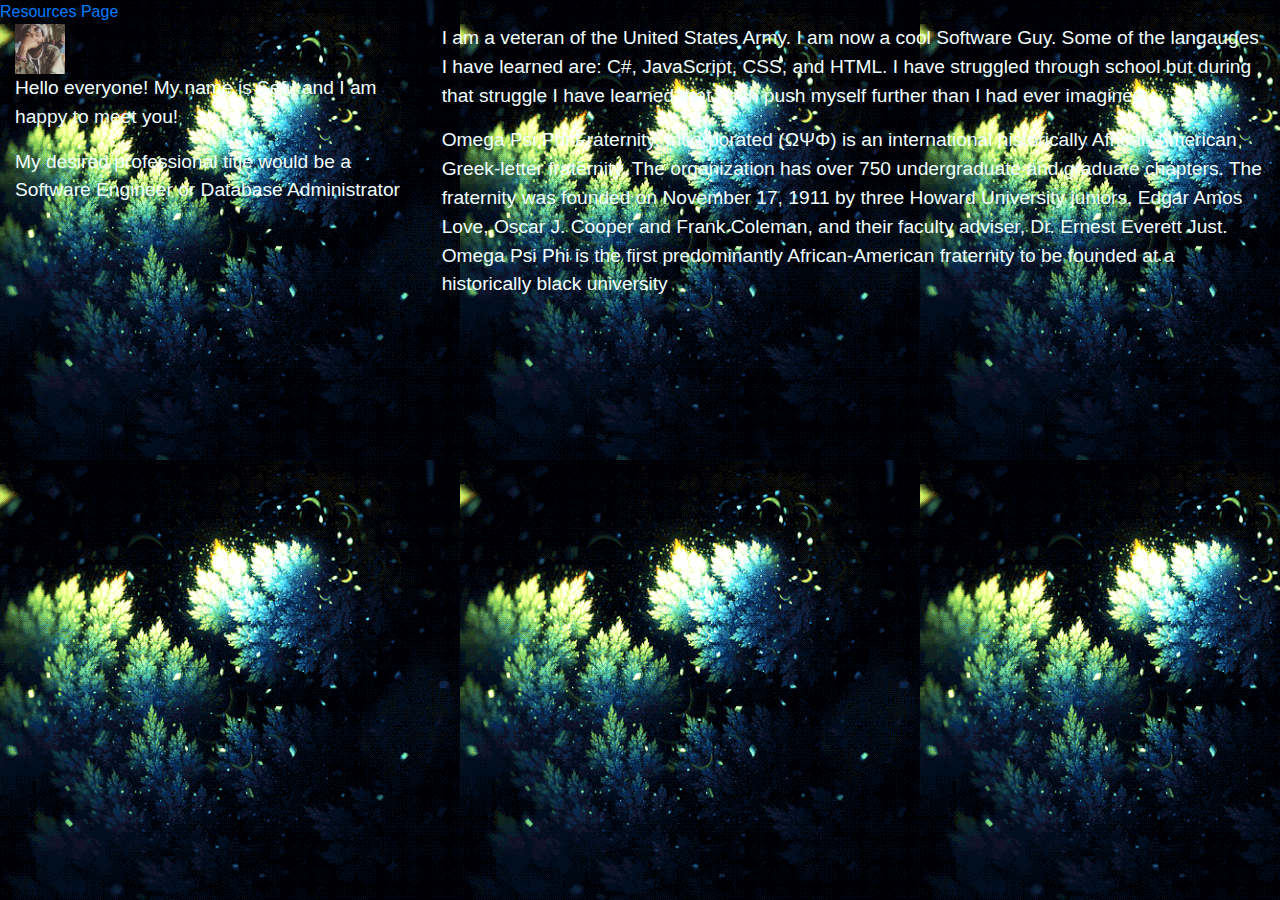
==== index.html @ f9272dee "new commit" ====
<!DOCTYPE html>
<html lang="en">
<head>
    <meta charset="UTF-8">
    <meta name="viewport" content="width=device-width, initial-scale=1.0">
    <link rel="stylesheet" href="http://meyerweb.com/eric/tools/css/reset/reset.css">
    <link rel="stylesheet" href="css/index.css">
    <!-- Latest compiled and minified CSS -->
    <link rel="stylesheet" href="https://maxcdn.bootstrapcdn.com/bootstrap/4.4.1/css/bootstrap.min.css">
    <!-- jQuery library -->
    <script src="https://ajax.googleapis.com/ajax/libs/jquery/3.4.1/jquery.min.js"></script>
    <!-- Latest compiled JavaScript -->
    <script src="https://maxcdn.bootstrapcdn.com/bootstrap/4.4.1/js/bootstrap.min.js"></script>
    <title>Sefu's WebRoot</title>
</head>
<body>
    <a href="/html/resources.html">Resources Page</a>
    <div class="container-fluid">
        <div class="row" id="row1">
          <div class="col-md-4" id="column1">
              <img src="/images/me.jpg" id="sefu" alt="Sefu">
              <p>Hello everyone! My name is Sefu and I am happy to meet you!</p>
              <p>My desired professional title would be a Software Engineer or Database Administrator</p>
            </div>

            <div class="col-md-8" id="column2">
                <p>I am a veteran of the United States Army. I am now a cool Software Guy. Some of the langauges I have learned are: C#, JavaScript, CSS, and HTML. I have struggled through school but during that struggle I have learned that I can push myself further than I had ever imagined. </p>
                <p>Omega Psi Phi Fraternity, Incorporated (ΩΨΦ) is an international historically African American Greek-letter fraternity. The organization has over 750 undergraduate and graduate chapters. The fraternity was founded on November 17, 1911 by three Howard University juniors, Edgar Amos Love, Oscar J. Cooper and Frank Coleman, and their faculty adviser, Dr. Ernest Everett Just. Omega Psi Phi is the first predominantly African-American fraternity to be founded at a historically black university</p>
            </div>
        </div>
        
      </div>
    
    
    
</body>
</html>
---- css/index.css ----
h3 {
    color:  whitesmoke;
  }
body{
      background-image: url(/images/leaf.gif);
      font-family: sans-serif;
      font: bold;
  }

  #resources{
    color: azure;
    font-size: larger;
    background-color: brown;
  }

  #navbar{
    color: azure;
    font-size: larger;
    background-color: brown;
  }

#row1{
  color: azure;
  font-size: larger;
}
#column2{
  border: 100px;
  border-color: blueviolet;
}
  #sefu{
    height: 50px;
    width: 50px;
    box-shadow: 0 4px 8px 0 rgba(0, 0, 0, 0.2), 0 6px 20px 0 rgba(0, 0, 0, 0.19);
  }
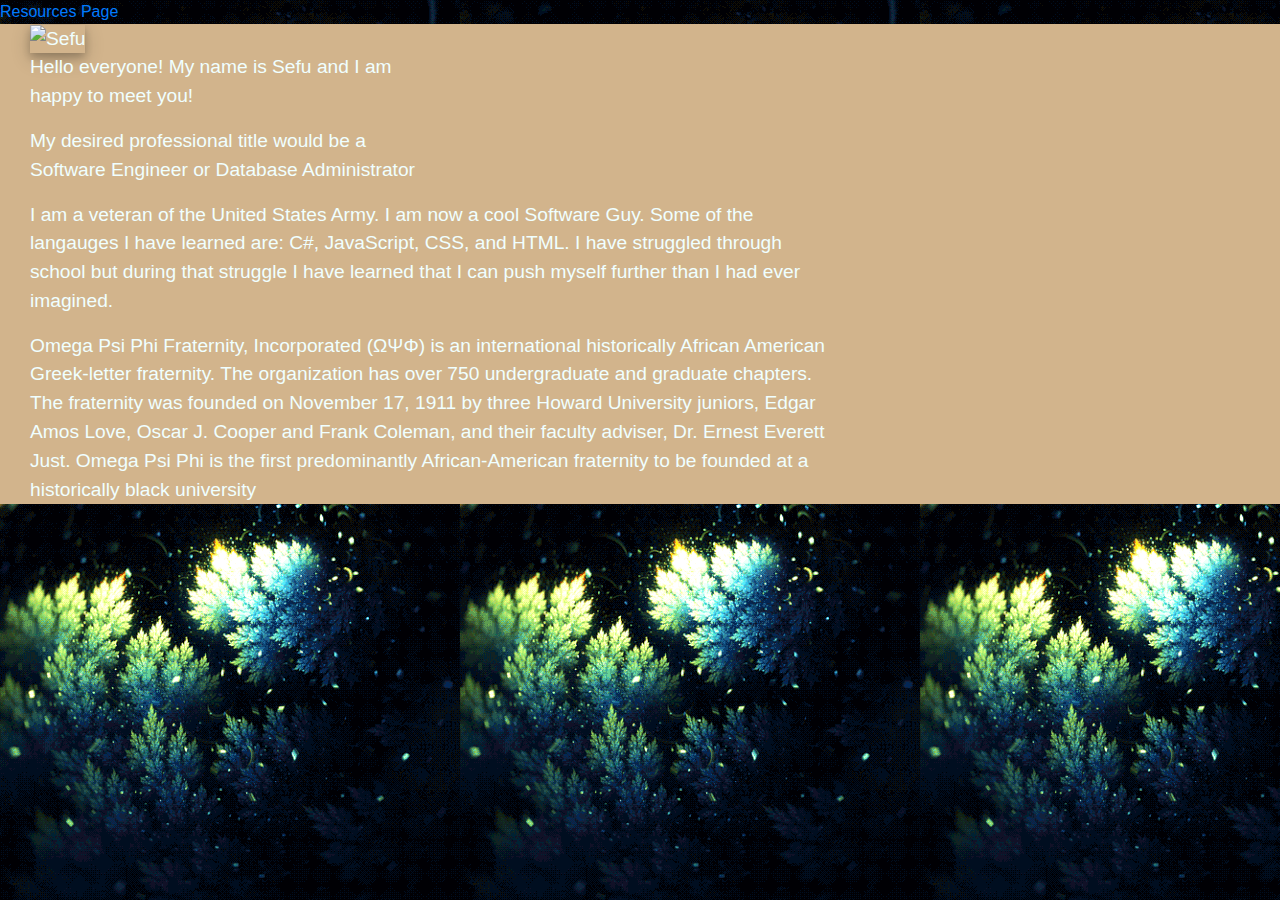
==== commit d3d59a83: "fixed link?" ====
--- a/index.html
+++ b/index.html
@@ -3,22 +3,28 @@
 <head>
     <meta charset="UTF-8">
     <meta name="viewport" content="width=device-width, initial-scale=1.0">
-    <link rel="stylesheet" href="http://meyerweb.com/eric/tools/css/reset/reset.css">
-    <link rel="stylesheet" href="css/index.css">
+    <title>Sefu's WebRoot</title>
+    <meta name="Assignment 2" content="Web App">
+    <meta name="keywords" content="Sefu Boisrond">
+    <meta name="author" content="Sefu Boisrond">
+    
+    <link rel="stylesheet" href="../css/bootstrap.css" />
     <!-- Latest compiled and minified CSS -->
     <link rel="stylesheet" href="https://maxcdn.bootstrapcdn.com/bootstrap/4.4.1/css/bootstrap.min.css">
+    <link rel="stylesheet" href="http://meyerweb.com/eric/tools/css/reset/reset.css">
+    <link rel="stylesheet" type="text/css" href="/css/index.css">
     <!-- jQuery library -->
     <script src="https://ajax.googleapis.com/ajax/libs/jquery/3.4.1/jquery.min.js"></script>
     <!-- Latest compiled JavaScript -->
-    <script src="https://maxcdn.bootstrapcdn.com/bootstrap/4.4.1/js/bootstrap.min.js"></script>
-    <title>Sefu's WebRoot</title>
+    <script src="https://maxcdn.bootstrapcdn.com/bootstrap/4.4.1/js/bootstrap.min.js"></script> 
+    
 </head>
 <body>
-    <a href="/html/resources.html">Resources Page</a>
-    <div class="container-fluid">
+    <a href="html/Resources.html">Resources Page</a>
+    <div class="container-fluid" data-role="header" data-theme='a' style="background: tan;>
         <div class="row" id="row1">
           <div class="col-md-4" id="column1">
-              <img src="/images/me.jpg" id="sefu" alt="Sefu">
+              <img src="Images/me.jpg" id="sefu" alt="Sefu">
               <p>Hello everyone! My name is Sefu and I am happy to meet you!</p>
               <p>My desired professional title would be a Software Engineer or Database Administrator</p>
             </div>
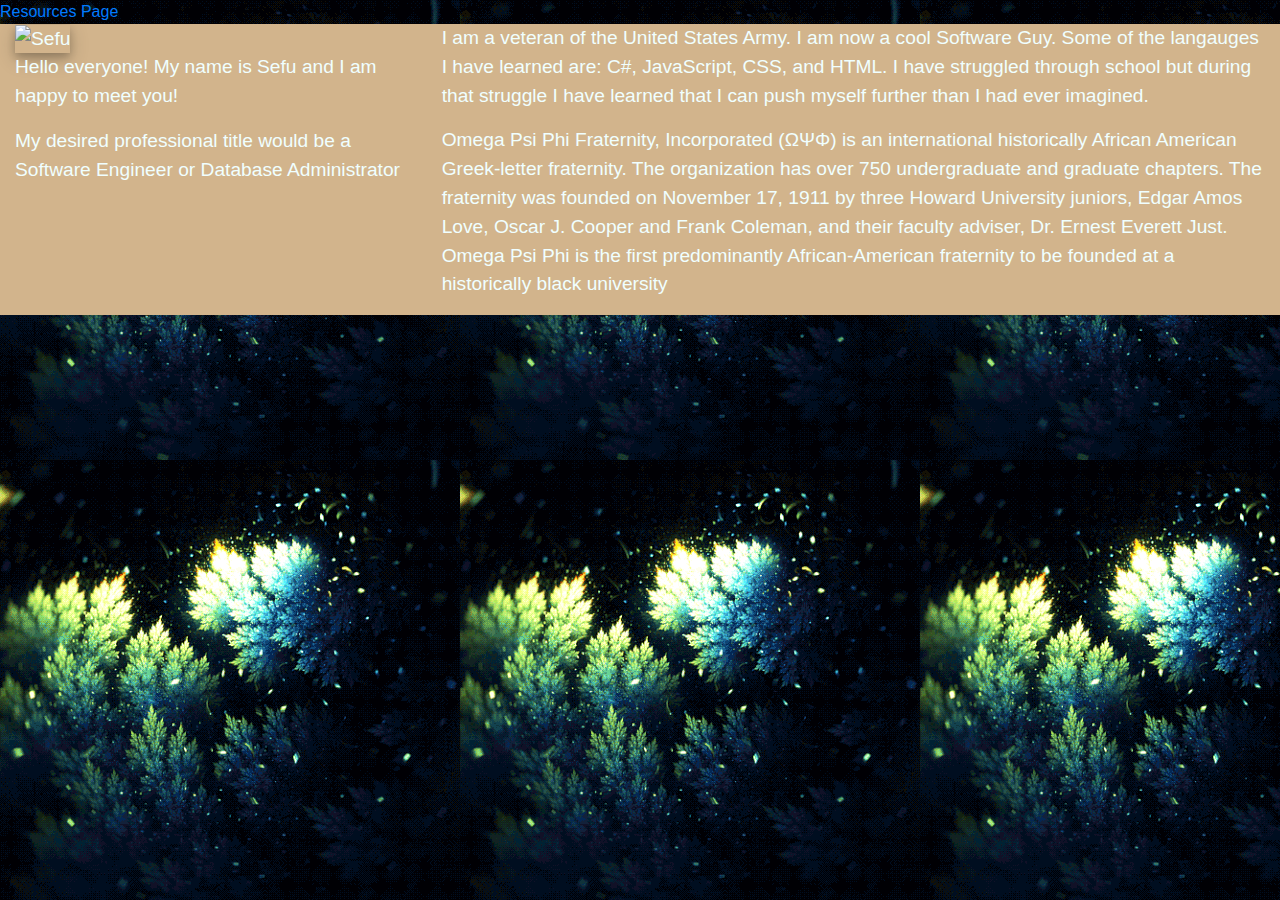
==== commit 3b931c02: "link not fixed" ====
--- a/index.html
+++ b/index.html
@@ -21,7 +21,7 @@
 </head>
 <body>
     <a href="html/Resources.html">Resources Page</a>
-    <div class="container-fluid" data-role="header" data-theme='a' style="background: tan;>
+    <div class="container-fluid" data-role="header" data-theme='a' style="background: tan;">
         <div class="row" id="row1">
           <div class="col-md-4" id="column1">
               <img src="Images/me.jpg" id="sefu" alt="Sefu">
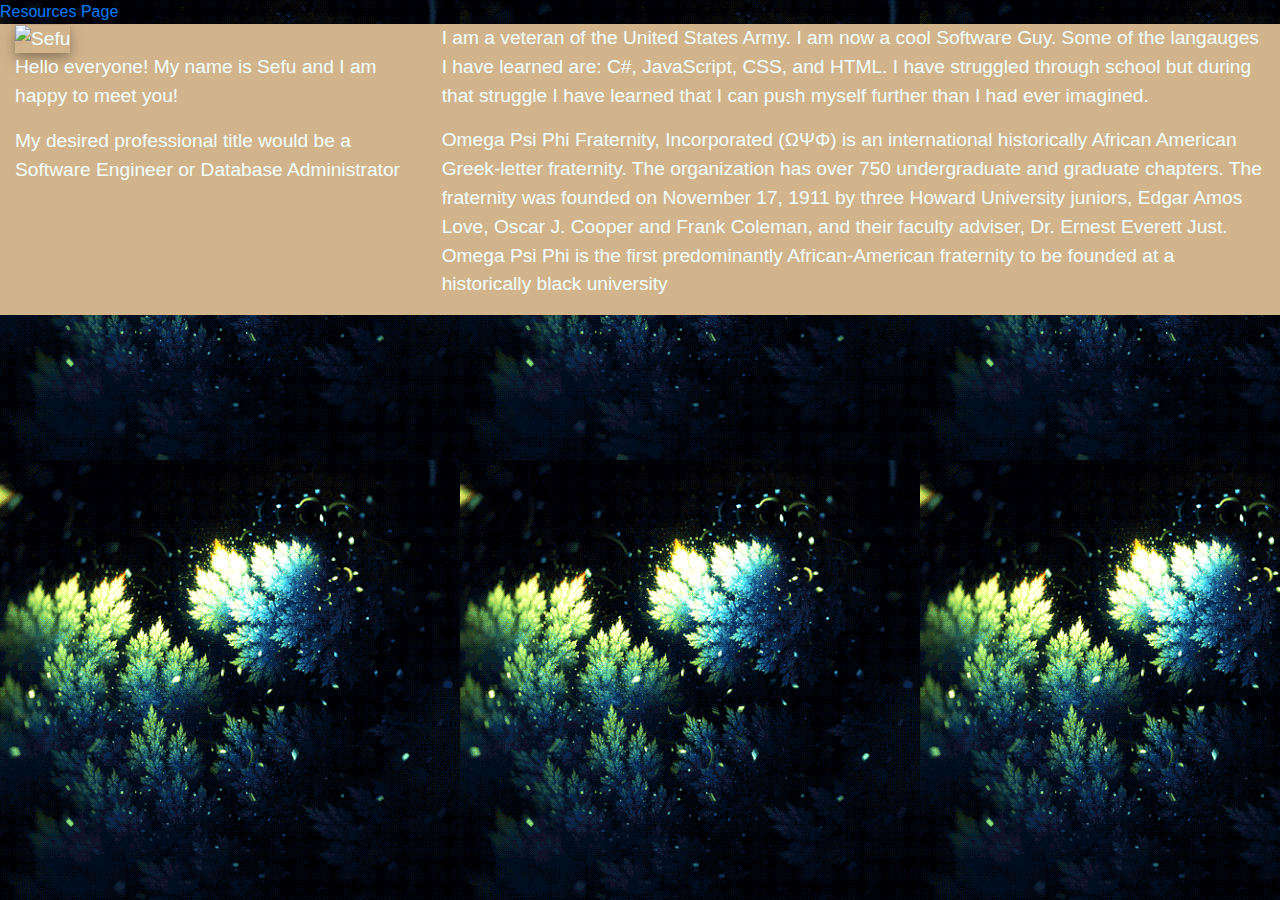
==== commit 39156955: "add s" ====
--- a/index.html
+++ b/index.html
@@ -11,7 +11,7 @@
     <link rel="stylesheet" href="../css/bootstrap.css" />
     <!-- Latest compiled and minified CSS -->
     <link rel="stylesheet" href="https://maxcdn.bootstrapcdn.com/bootstrap/4.4.1/css/bootstrap.min.css">
-    <link rel="stylesheet" href="http://meyerweb.com/eric/tools/css/reset/reset.css">
+    <link rel="stylesheet" href="https://meyerweb.com/eric/tools/css/reset/reset.css">
     <link rel="stylesheet" type="text/css" href="/css/index.css">
     <!-- jQuery library -->
     <script src="https://ajax.googleapis.com/ajax/libs/jquery/3.4.1/jquery.min.js"></script>
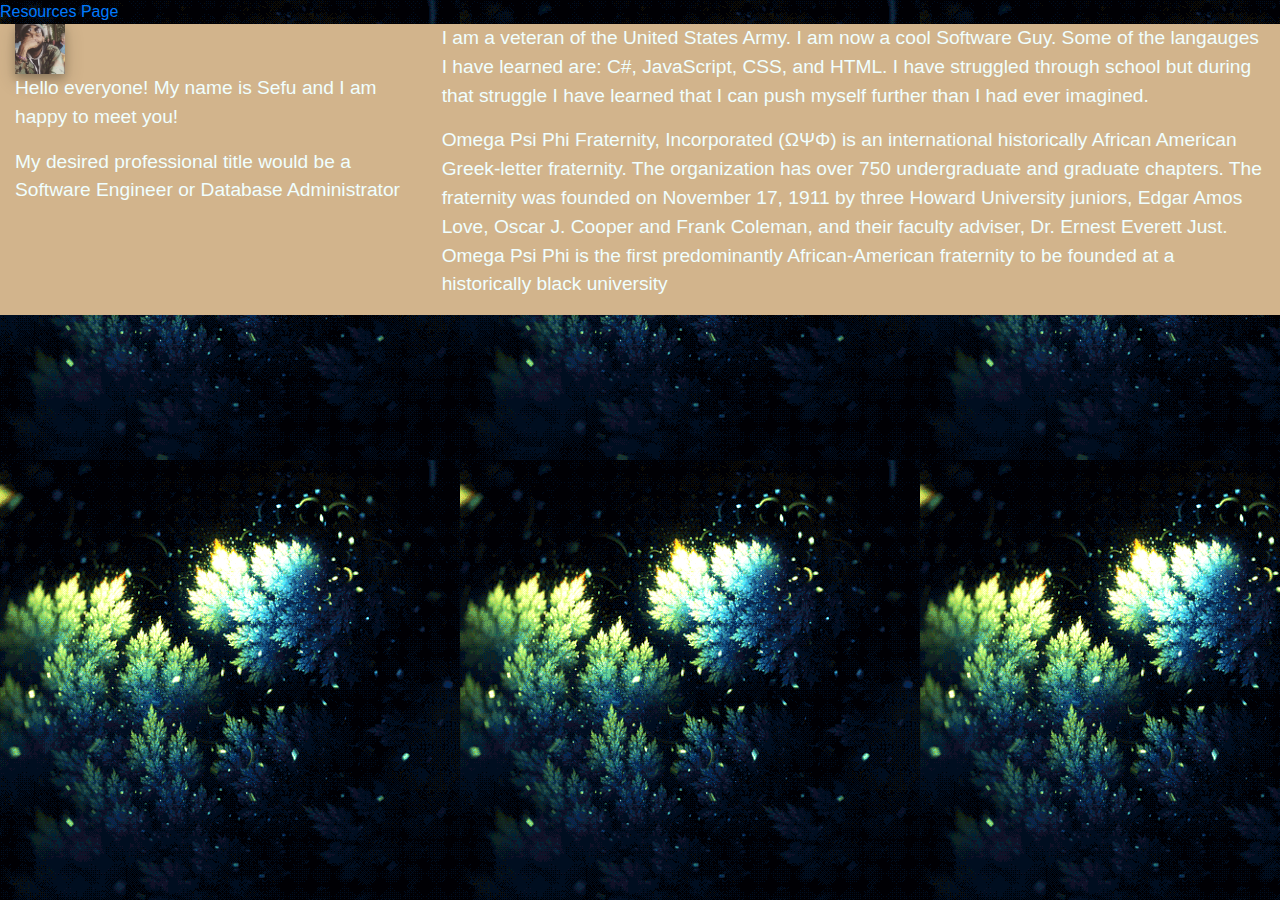
==== commit 478d8ef5: "link 4/27/2020" ====
--- a/index.html
+++ b/index.html
@@ -8,7 +8,7 @@
     <meta name="keywords" content="Sefu Boisrond">
     <meta name="author" content="Sefu Boisrond">
     
-    <link rel="stylesheet" href="../css/bootstrap.css" />
+    <link rel="stylesheet" href="css/bootstrap.css" />
     <!-- Latest compiled and minified CSS -->
     <link rel="stylesheet" href="https://maxcdn.bootstrapcdn.com/bootstrap/4.4.1/css/bootstrap.min.css">
     <link rel="stylesheet" href="https://meyerweb.com/eric/tools/css/reset/reset.css">
@@ -20,11 +20,11 @@
     
 </head>
 <body>
-    <a href="html/Resources.html">Resources Page</a>
+    <a href="html/resources.html">Resources Page</a>
     <div class="container-fluid" data-role="header" data-theme='a' style="background: tan;">
         <div class="row" id="row1">
           <div class="col-md-4" id="column1">
-              <img src="Images/me.jpg" id="sefu" alt="Sefu">
+              <img src="images/me.jpg" id="sefu" alt="Sefu">
               <p>Hello everyone! My name is Sefu and I am happy to meet you!</p>
               <p>My desired professional title would be a Software Engineer or Database Administrator</p>
             </div>
